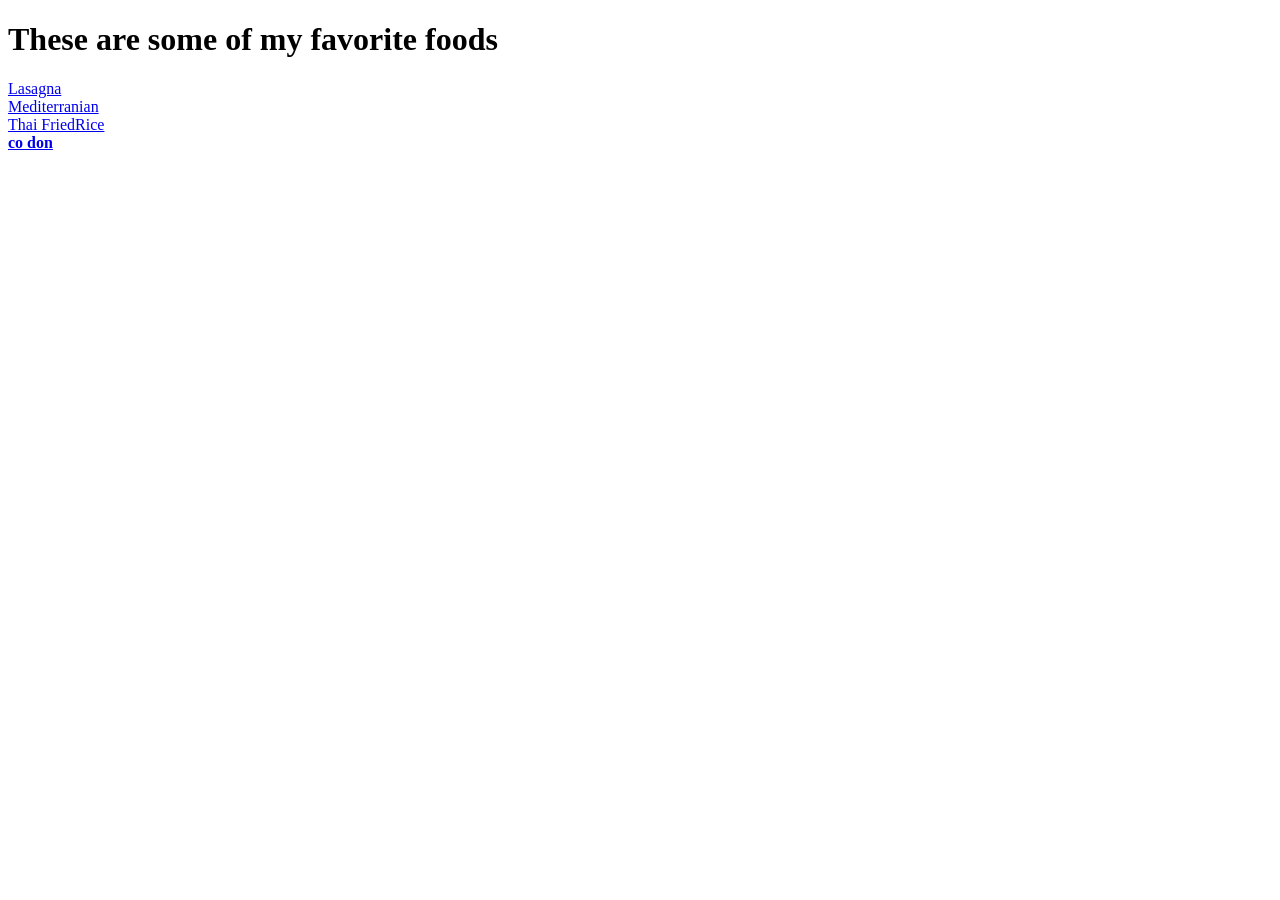
==== index.html @ 883757e7 "New pages" ====
<!DOCTYPE html>
<html lang="en">
	<head>
		<meta charset="UTF-8">
			<title>Favorite foods </title>
	</head>

<body>
	<h1>	These are some of my favorite foods</h1>

<a href='recipes/lasagna.html'>Lasagna</a>
	<br>
<a href='recipes/mediteranean.html'>Mediterranian</a>
	<br>
<a href='recipes/friedRice.html'>Thai FriedRice</a>
	<br>
<a href='recipes/co_don.html'><strong>co don</strong></a>


</body>

</html>
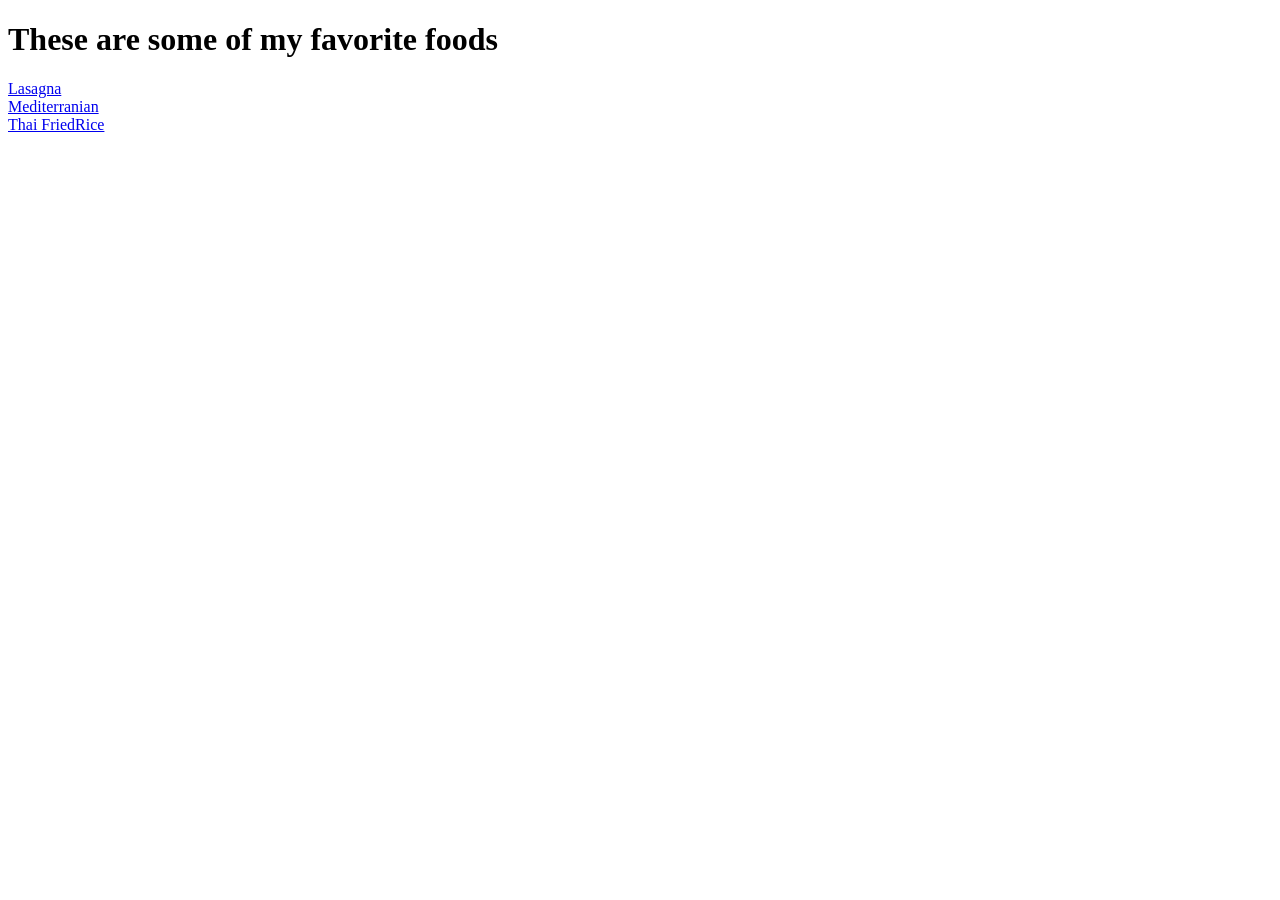
==== commit 012274b4: "1 recipe page deleted, not able to find required info. 2 other were created." ====
--- a/index.html
+++ b/index.html
@@ -14,9 +14,6 @@
 	<br>
 <a href='recipes/friedRice.html'>Thai FriedRice</a>
 	<br>
-<a href='recipes/co_don.html'><strong>co don</strong></a>
-
-
 </body>
 
 </html>
